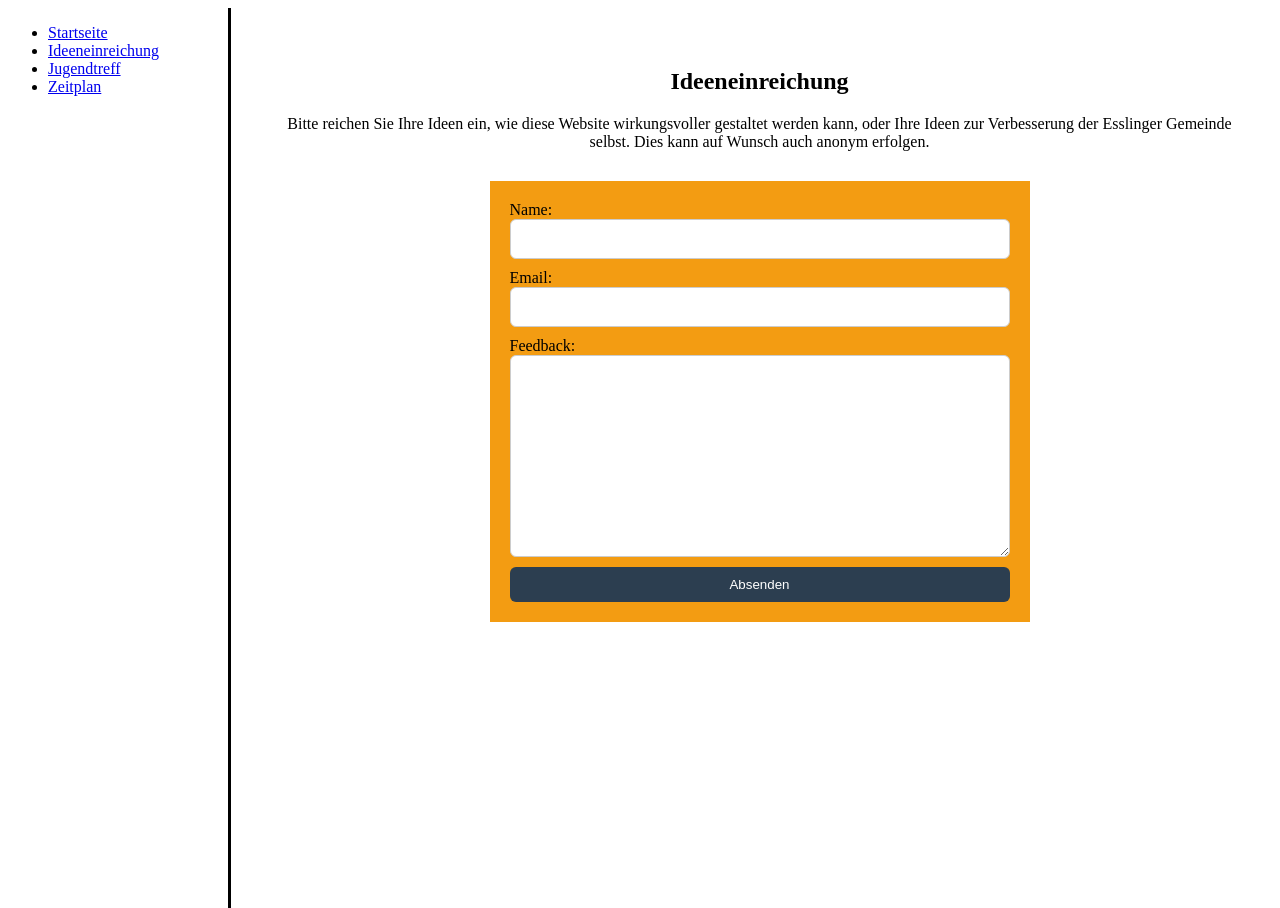
==== ideeneinreichung.html @ 785864f3 "Fix Form submission, accidentally typed in https twice. Fix simple errors in html header. Change som" ====
<!DOCTYPE html>
<html lang="de">
  <head>
    <link href="css/styles.css" rel="stylesheet"/>
    <meta charset="UTF-8">
    <meta name="Description" content="This site is about the Esslingen Christadelphian Gemeinde, specifically for the Ecclesia members.">
    <meta name="viewport" content="width=device-width, initial-scale=1.0"/>
      <title> Christadelphian Gemeinde Esslingen </title>
  </head>

  <body>
  <main class="page-layout">

  <aside class="sidebar">
    <nav>
     <ul>
    <li><a href="index.html"> Startseite </a></li>
    <li><a href="ideeneinreichung.html"> Ideeneinreichung </a></li>
    <li><a href="jugendtreff.html"> Jugendtreff </a></li>
    <li><a href="zeitplan.html"> Zeitplan </a></li>
      <!--Sidebar <li><a href:"landing.html">Info that Web visitors see</a><li> < !-- Sidebar -->
     </ul>
  </nav>
  </aside>

  <section class="main-content">
    <h1> Ideeneinreichung </h1>
    <p> Bitte reichen Sie Ihre Ideen ein, wie diese Website wirkungsvoller gestaltet werden kann, oder Ihre Ideen zur Verbesserung der Esslinger Gemeinde selbst. Dies kann auf Wunsch auch anonym erfolgen. </p>


    <form action="https://formspree.io/f/mnjgeldv" method="POST" class="feedback-form">
    
      <div class="form-group">
      <label for="name" >Name: </label>
      <input type="text" id="name" name="name" required>
      </div>

      <div class="form-group">
      <label for="email">Email: </label>
      <input type="email" id="email" name="email" required>
      </div>

      <div class="form-group">
      <label for="message"> Feedback: </label>
      <textarea id="message" name="message" rows="10" required></textarea>
      </div>

      <input type="hidden" name="redirect" value="thankyou.html">

      <button type="submit">Absenden</button>
    </form>

     </section>
    </main>
  </body>
</html>
---- css/styles.css ----
html {
  height: 100%;
  width: 100%;
}

h1, h2, p {
  text-align: center;
}

body {
  background-image:url("https://plus.unsplash.com/premium_photo-1667121481745-d4214ee3dc04?q=80&w=1032&auto=format&fit=crop&ixlib=rb-4.1.0&ixid=M3wxMjA3fDB8MHxwaG90by1wYWdlfHx8fGVufDB8fHx8fA%3D%3D");
  background-size: cover;
  background-position: center;
  background-repeat: no-repeat;
  width: 100%;
}

.page-layout {
  display: flex;
  min-height: 100vh;
}

.sidebar {
  width: 220px;
  flex-shrink: 0;
  border-right: 3px solid black;
}

.main-content 
{
  flex: 1;
  min-width: 0;
  padding: 20px;
  background: none; /* rgba( 255, 255, 255, 0.95 ); */
  border-radius: 12px;
  margin: 20px;
}

.Image1{
  width: 80px;
  height: 80px;
  display: block;
  margin: 0 auto;
}

/*
.Image2{
  width: 80px;
  height: 80px;
  display: block;
  margin: 0 auto;
}

.Image3{
  width: 80px;
  height: 80px;
  display: block;
  margin: 0 auto;
}
*/
#calendar
{
  width: 100%;
  max-width: 1100px; 
  min-height: 600px;
  margin: 20px auto;
  background: white !important;
  padding: 10px;
  border: 8px solid red; /* to debug if working */ 
  border-radius: 10px;
  box-shadow: 0 4px 20px rgba( 0, 0 , 0, 0.2);
}

#event-modal
{
  display: none;
  position: fixed;
  top: 20%;
  left: 50%;
  transform: translateX(-50%);
  padding: 20px;
  z-index: 1000;
  width: 100%;
  height: 100%;
  background: rgba( 0, 0, 0, 0.7);
}

#modal-content
{
  background: white; 
  padding: 20px;
  margin: 10% auto;
  width: 300px;
  text-align: center;
  border-radius: 10px;
}

.fc
{
  background: white !important;
  display: block !important;
}


.fc-toolbar
{
  margin-bottom: 15px;
}

.fc-button
{
  border-radius: 6px !important;
}

.fc-daygrid-day
{
  padding: 5px;
}

.fc-daygrid-day-number
{
  color: black !important;
  font-weight: bold;
}

.fc-col-header-cell
{
  background-color: #f5f5f5 !important;
  font-weight: bold;
}

/* .main-content
{
  padding: 20px;
  background: rgba( 255, 255, 255, 0.9 );
  border-radius: 12px;
  margin: 20px; 
}
  */

  .feedback-form
  {
    max-width: 500px;
    margin: 30px auto;
    padding: 20px;
    background-color: #f39c12;
    display: flex;
    flex-direction: column;
    gap: 10px;
  }

  .form-group{
    display: flex;
    flex-direction: column;
  }

 .form-group input
 {
  padding: 10px;
  border-radius: 6px;
  border: 1px solid #ccc;
  font-size: 1rem;
 }

 .form-group textarea
 {
  padding: 10px;
  border-radius: 6px;
  border: 1px solid #ccc;
  font-size: 1rem;
 }

 .feedback-form button
 {
  padding: 10px;
  background-color: #2c3e50;
  color: white;
  border: none;
  border-radius: 6px;
  cursor: pointer;
 }

 .feedback-form button:hover
 {
  background-color: #34495e;
 }
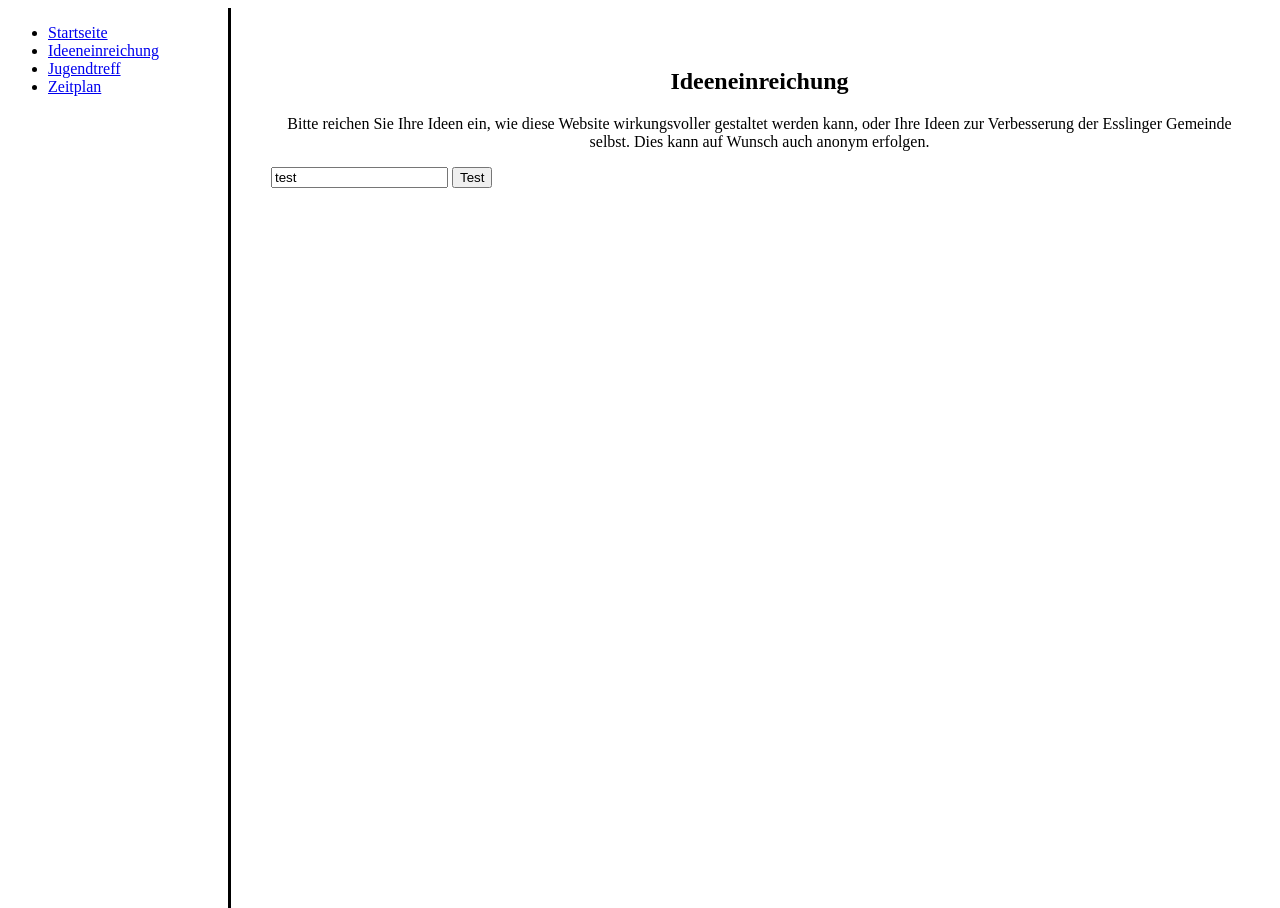
==== commit 0b335b7a: "Quick debug test on form." ====
--- a/ideeneinreichung.html
+++ b/ideeneinreichung.html
@@ -28,7 +28,13 @@
     <p> Bitte reichen Sie Ihre Ideen ein, wie diese Website wirkungsvoller gestaltet werden kann, oder Ihre Ideen zur Verbesserung der Esslinger Gemeinde selbst. Dies kann auf Wunsch auch anonym erfolgen. </p>
 
 
-    <form action="https://formspree.io/f/mnjgeldv" method="POST" class="feedback-form">
+    <form action="https://formspree.io/f/mnjgeldv" method="POST">
+  <input type="text" name="name" value="test">
+  <button type="submit">Test</button>
+</form>
+    <!-- <form 
+    action="https://formspree.io/f/mnjgeldv" 
+    method="POST" class="feedback-form">
     
       <div class="form-group">
       <label for="name" >Name: </label>
@@ -45,7 +51,7 @@
       <textarea id="message" name="message" rows="10" required></textarea>
       </div>
 
-      <input type="hidden" name="redirect" value="thankyou.html">
+      <input type="hidden" name="_redirect" value="thankyou.html">
 
       <button type="submit">Absenden</button>
     </form>
@@ -53,4 +59,5 @@
      </section>
     </main>
   </body>
-</html>+</html>
+-->
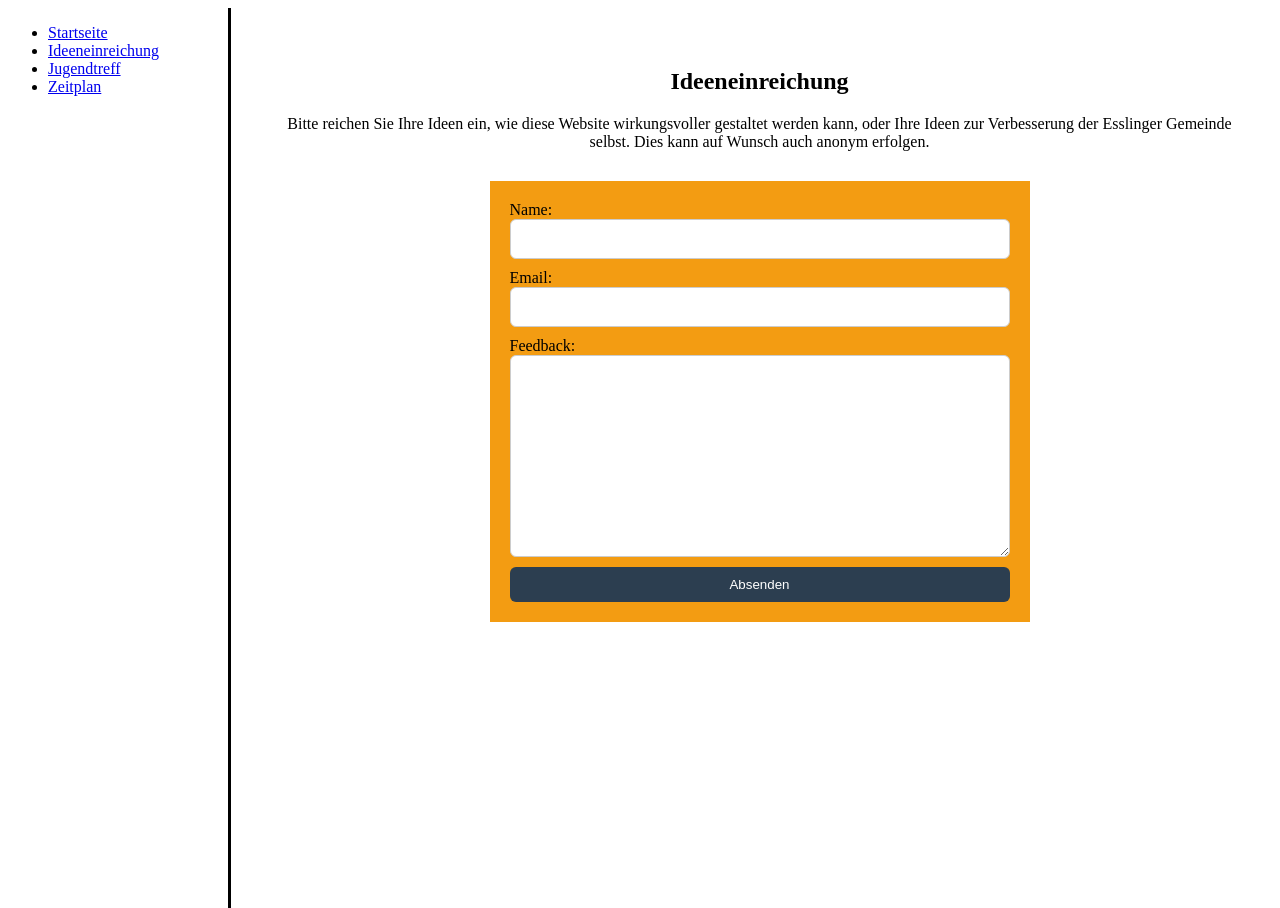
==== commit 1e753e85: "Test worked. So must be something with my code..." ====
--- a/ideeneinreichung.html
+++ b/ideeneinreichung.html
@@ -28,11 +28,8 @@
     <p> Bitte reichen Sie Ihre Ideen ein, wie diese Website wirkungsvoller gestaltet werden kann, oder Ihre Ideen zur Verbesserung der Esslinger Gemeinde selbst. Dies kann auf Wunsch auch anonym erfolgen. </p>
 
 
-    <form action="https://formspree.io/f/mnjgeldv" method="POST">
-  <input type="text" name="name" value="test">
-  <button type="submit">Test</button>
-</form>
-    <!-- <form 
+   
+  <form 
     action="https://formspree.io/f/mnjgeldv" 
     method="POST" class="feedback-form">
     
@@ -60,4 +57,3 @@
     </main>
   </body>
 </html>
--->
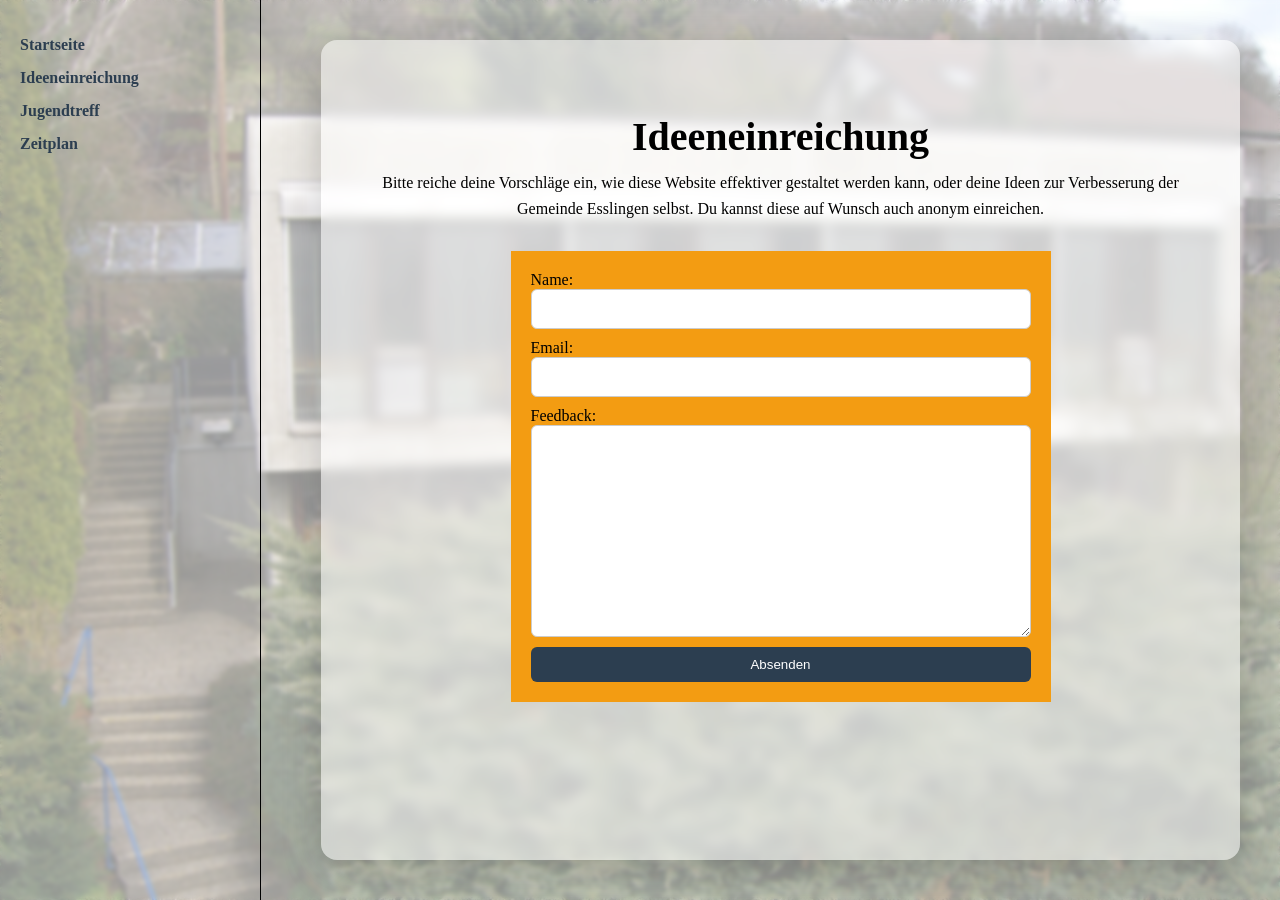
==== commit 6b16ce39: "Change formal Sie to informal du" ====
--- a/ideeneinreichung.html
+++ b/ideeneinreichung.html
@@ -25,7 +25,7 @@
 
   <section class="main-content">
     <h1> Ideeneinreichung </h1>
-    <p> Bitte reichen Sie Ihre Ideen ein, wie diese Website wirkungsvoller gestaltet werden kann, oder Ihre Ideen zur Verbesserung der Esslinger Gemeinde selbst. Dies kann auf Wunsch auch anonym erfolgen. </p>
+    <p> Bitte reiche deine Vorschläge ein, wie diese Website effektiver gestaltet werden kann, oder deine Ideen zur Verbesserung der Gemeinde Esslingen selbst. Du kannst diese auf Wunsch auch anonym einreichen. </p>
 
 
    
@@ -48,7 +48,10 @@
       <textarea id="message" name="message" rows="10" required></textarea>
       </div>
 
-      <input type="hidden" name="_redirect" value="thankyou.html">
+      <input type="hidden" name="_subject" value="Neue Idee eingereicht">
+
+      <!-- Adding redirect site fixed it!! -->
+      <input type="hidden" name="_redirect" value="https://ssturgeon-opit.github.io/gemeinde_webapp/thankyou.html">
 
       <button type="submit">Absenden</button>
     </form>
--- a/css/styles.css
+++ b/css/styles.css
@@ -3,37 +3,96 @@
   width: 100%;
 }
 
+h1
+{
+  font-size: 2.5rem;
+  margin-bottom: 10px;
+}
+
+h2
+{
+  margin-top: 30px;
+}
+
+p
+{
+  max-width: 800px;
+  margin: 0 auto 20px auto;
+  line-height: 1.6;
+}
+
 h1, h2, p {
   text-align: center;
 }
 
 body {
-  background-image:url("https://plus.unsplash.com/premium_photo-1667121481745-d4214ee3dc04?q=80&w=1032&auto=format&fit=crop&ixlib=rb-4.1.0&ixid=M3wxMjA3fDB8MHxwaG90by1wYWdlfHx8fGVufDB8fHx8fA%3D%3D");
+  background-image:url("../images/bg/Christadelphian_gemeinde.jpg");
   background-size: cover;
-  background-position: center;
+  background-position: center top;
   background-repeat: no-repeat;
-  width: 100%;
-}
-
+  margin: 0;
+  width: 100%;
+  font-family: "Georgia", serif;
+}
+
+body::before 
+{
+  content: "";
+  position: fixed;
+  inset: 0;
+  background: rgba(255, 255, 255, 0.55); 
+  z-index: -1;
+}
+
+body::after
+{
+  content: "";
+  position: fixed;
+  inset: 0;
+
+  backdrop-filter: blur(2px);
+  z-index: -1;
+}
 .page-layout {
   display: flex;
   min-height: 100vh;
+  gap: 20px;
 }
 
 .sidebar {
   width: 220px;
-  flex-shrink: 0;
-  border-right: 3px solid black;
+  padding: 20px;
+  border-right: 1px solid black;
+}
+
+.sidebar ul{
+  list-style: none;
+  padding: 0;
+}
+.sidebar li{
+  margin-bottom: 15px;
+}
+
+.sidebar a{
+  text-decoration: none;
+  color: #2c3e50;
+  font-weight: 600;
+}
+
+.sidebar a:hover{
+  color: #3498db;
 }
 
 .main-content 
 {
   flex: 1;
   min-width: 0;
-  padding: 20px;
-  background: none; /* rgba( 255, 255, 255, 0.95 ); */
-  border-radius: 12px;
-  margin: 20px;
+  padding: 40px;
+  background: rgba( 255, 255, 255, 0.5); 
+  backdrop-filter: blur(6px);
+  border-radius: 16px;
+  margin: 40px;
+  box-shadow: 0 10px 40px rgba(0,0,0,0.2);
 }
 
 .Image1{
@@ -66,7 +125,7 @@
   margin: 20px auto;
   background: white !important;
   padding: 10px;
-  border: 8px solid red; /* to debug if working */ 
+  border: 8px solid #34495e; 
   border-radius: 10px;
   box-shadow: 0 4px 20px rgba( 0, 0 , 0, 0.2);
 }
@@ -185,3 +244,80 @@
   background-color: #34495e;
  }
 
+.verse-modal
+{
+  height: 200px;
+  margin: 30px auto;
+  border-radius: 12px;
+
+  display: flex;
+  justify-content: center;
+  align-items: center;
+
+  background: #2c3e50;
+}
+
+.verse-content
+{
+  background: rgba(0, 0, 0, 0.6);
+  color: white;
+  padding: 20px;
+  border-radius: 12px;
+  text-align: center;
+  max-width: 600px;
+}
+
+.verse-text
+{
+ color: white;
+  font-size: 1.5rem;
+  font-style: italic;
+}
+
+.carousel-container
+{
+  position: relative;
+  width: 100%;
+  overflow: hidden;
+  display: flex;
+  align-items: center;
+}
+
+.carousel-track
+{
+  display: flex;
+  transition: transform 0.4s ease-in-out;
+}
+
+.carousel-track img{
+  width: 220px;
+  height: 200px;
+  object-fit: cover;
+  flex-shrink: 0;
+  padding: 5px;
+  border-radius: 8px;
+}
+
+.carousel-btn
+{
+  position: absolute;
+  top: 50%;
+  transform: translateY(-50%);
+  background: rgba(0, 0, 0, 0.5);
+  color: white;
+  border: none;
+  font-size: 24px;
+  padding: 10px;
+  cursor: pointer;
+  z-index: 10;
+}
+
+.carousel-btn.left
+{
+  left: 10px;
+}
+
+.carousel-btn.right
+{
+  right: 10px;
+}
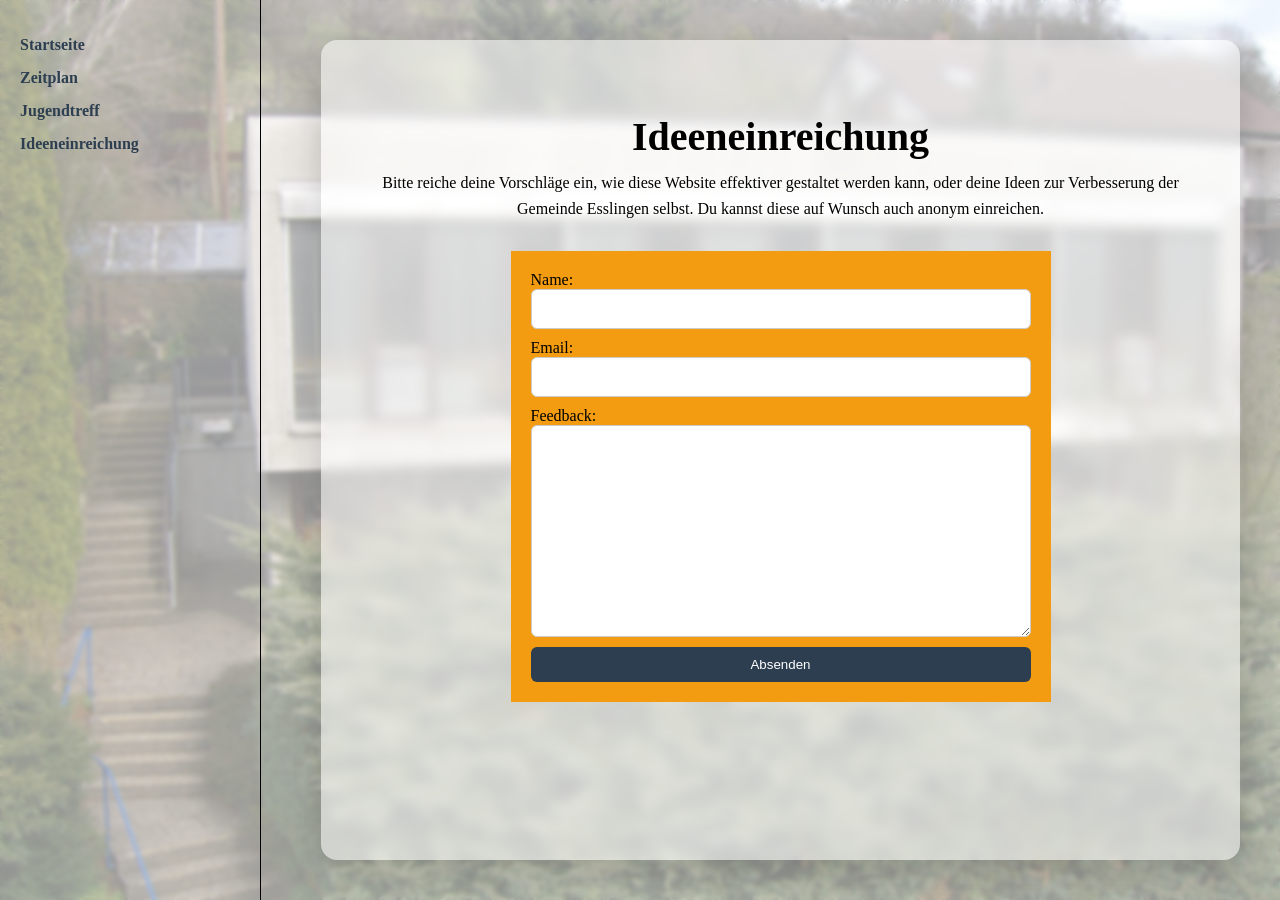
==== commit 2b06e1e4: "Make sidebar more intuitive" ====
--- a/ideeneinreichung.html
+++ b/ideeneinreichung.html
@@ -15,9 +15,9 @@
     <nav>
      <ul>
     <li><a href="index.html"> Startseite </a></li>
+    <li><a href="zeitplan.html"> Zeitplan </a></li>
+    <li><a href="jugendtreff.html"> Jugendtreff </a></li>
     <li><a href="ideeneinreichung.html"> Ideeneinreichung </a></li>
-    <li><a href="jugendtreff.html"> Jugendtreff </a></li>
-    <li><a href="zeitplan.html"> Zeitplan </a></li>
       <!--Sidebar <li><a href:"landing.html">Info that Web visitors see</a><li> < !-- Sidebar -->
      </ul>
   </nav>
